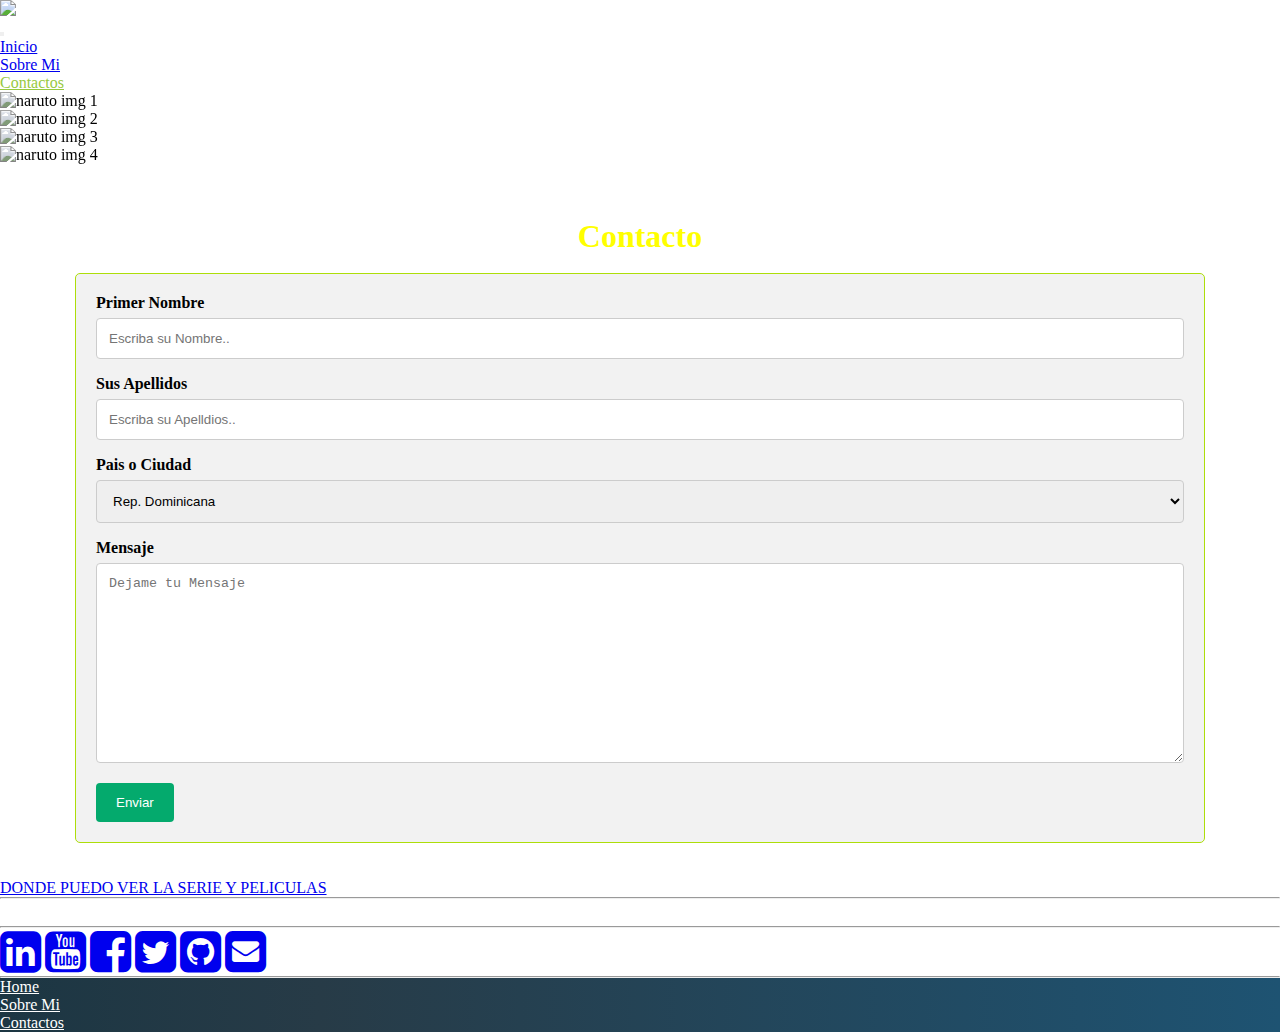
==== contactos.html @ 46da0105 "second commit" ====
<!doctype html>
<html lang="es">

<head>
    <!-- Required meta tags -->
    <meta charset="utf-8">
    <link rel="shortcut icon" href="https://www.freepnglogos.com/uploads/naruto/image-naruto-shippuden-logo-gamefactory-wiki-14.png" type="image/x-icon">
    <meta name="viewport" content="width=device-width, initial-scale=1">

    <!-- Bootstrap CSS -->
    <link rel="stylesheet" href="https://stackpath.bootstrapcdn.com/bootstrap/4.1.3/css/bootstrap.min.css" integrity="sha384-MCw98/SFnGE8fJT3GXwEOngsV7Zt27NXFoaoApmYm81iuXoPkFOJwJ8ERdknLPMO" crossorigin="anonymous">
    <!-- Add icon library -->
    <link rel="stylesheet" href="https://cdnjs.cloudflare.com/ajax/libs/font-awesome/4.7.0/css/font-awesome.min.css">
    
    <link rel="stylesheet" href="styles.css">
    <title> Naruto Shippuden </title>

</head>

<body>
  <!--Main Container-->
  <div class="container-fluid">
    <!--Header-->
    <header>
      <nav id="header" class="navbar navbar-expand-lg navbar-dark bg-danger bg-gradiente">
        <div class="container">
          <div> 
            <img src="https://www.freepnglogos.com/uploads/naruto/image-naruto-shippuden-logo-gamefactory-wiki-14.png" width="150"  class="mx-auto d-block"> 
           </div>
            <a class="navbar-brand" href="#">
            </a>
            <button class="navbar-toggler" type="button" data-bs-toggle="collapse" data-bs-target="#navbarSupportedContent" aria-controls="navbarSupportedContent" aria-expanded="false" aria-label="Toggle navigation"><span class="navbar-toggler-icon"></span>
            </button>
            <div class="collapse navbar-collapse" id="navbarSupportedContent">
                <ul class="navbar-nav mx-auto mb-2 mb-lg-0">
                    <li class="nav-item">
                        <a class="nav-link active" aria-current="page" href="index.html">Inicio</a>
                    </li>
                    <li class="nav-item">
                        <a class="nav-link" href="sobremi.html">Sobre Mi</a>
                    </li>
              
                    <li class="nav-item">
                       <a class="nav-link text-bootstrap "  href="contactos.html">Contactos</a>
                    </li>
                </ul>
            </div>

        </div>
    </nav>
    </header>

    <!--Fin header-->


    <!--Main- CARROUSEL-->
    <main id="main">
      <div id="carouselExampleFade" class="carousel slide carousel-fade" data-ride="carousel" data-pause="false">
          <div class="carousel-inner">
            <div class="carousel-item active">
              <img class="d-block w-100" src="https://www.pngitem.com/pimgs/m/26-264672_naruto-shippuden-logo-png-transparent-png.png" alt="naruto img 1">
            </div>
            <div class="carousel-item">
              <img class="d-block w-100" src="https://images3.alphacoders.com/860/860640.jpg" alt="naruto img 2">
            </div>
            <div class="carousel-item">
              <img class="d-block w-100" src="https://i.blogs.es/e78a9e/naruto-shippuden/840_560.jpeg" alt="naruto img 3">
            </div>
            <div class="carousel-item">
              <img class="d-block w-100" src="https://www.fayerwayer.com/resizer/7w_TamTQVdBpzbwZj94dQ1YCq8o=/1440x810/filters:format(jpg):quality(70)/cloudfront-us-east-1.images.arcpublishing.com/metroworldnews/6RFJVYL3SRCLZBUAWIMLIBPVIY.jpg" alt="naruto img 4">
            </div>
          </div>
        
        </div>

</main>
    <br>
<br>


    <br>
    <!--Fin Main-->
    <div class="mt-4 p-5 bg-danger text-white rounded">
      <h1>Contacto</h1>
    </div>
    <br>

    <div class="formulario">
        <form action="#">
          <label for="fname">Primer Nombre</label>
          <input type="text" id="fname" name="firstname" placeholder="Escriba su Nombre..">
      
          <label for="lname">Sus Apellidos</label>
          <input type="text" id="lname" name="lastname" placeholder="Escriba su Apelldios..">
      
          <label for="country">Pais o Ciudad</label>
          <select id="country" name="country">
            <option value="australia">Rep. Dominicana</option>
            <option value="canada">Canada</option>
            <option value="usa">USA</option>
            <option value="australia">Australia</option>
            <option value="canada">Canada</option>
            <option value="usa">USA</option>
            <option value="canada">España</option>
            <option value="usa">Francia</option>
            <option value="canada">Haiti</option>
            <option value="usa">Venezuela</option>
          </select>
      
          <label for="subject">Mensaje</label>
          <textarea id="subject" name="subject" placeholder="Dejame tu Mensaje" style="height:200px"></textarea>
      
          <input type="submit" value="Enviar">
        </form>
      </div>

  
</div>

<br>
<br>

  </div>

  <!--Fin Galeria de Videos-->

  
  
  <!-- Boton Ver Serie-->

  <div class="text-center center-block">

    <a href="https://www3.animeflv.net/browse?q=NARUTO+SHIPPUDEN" target="_blank" class="btn btn-warning btn-lg btn-block bg-danger bg-gradient" tabindex="-1" role="button" aria-disabled="true">DONDE PUEDO VER LA SERIE Y PELICULAS</a>

</div>

    <!--Fin Boton Ver Serie-->
    <hr/>

<!--Redes Sociales-->

<h3>Mis Redes Sociales</h3>
    <hr />
        <div class="text-center center-block">

                <a href="#"><i class="fa fa-linkedin-square fa-3x social"></i></a>
                <a href="#"><i class="fa fa-youtube-square fa-3x social"></i></a>
                <a href="#"><i class="fa fa-facebook-square fa-3x social"></i></a>
	            <a href="#"><i class="fa fa-twitter-square fa-3x social"></i></a>
                <a href="#"><i class="fa fa-github-square fa-3x social"></i></a>
                <a href="#"><i class="fa fa-envelope-square fa-3x social"></i></a>
        </div>
           <hr/>
         
<!--Fin Redes Sociales-->




    <!--Footer-->
    <footer id="footer" class="pb-4 pt-4">
        <div class="container">
            <div class="row text-center">
                <div class=" col-12 col-lg">
                    <a href="index.html">Home</a>
                </div>
                <div class="col-12 col-lg">
                    <a href="sobremi.html">Sobre Mi</a>
                </div>
               
                <div class="col-12 col-lg">
                    <a href="contactos.html">Contactos</a>
                </div>
               
            </div>
        </div>
    </footer>
    <!--Fin footer-->


  </div>
    <!--Main Container-->


    <!-- Optional JavaScript -->
    <script src='https://kit.fontawesome.com/a076d05399.js' crossorigin='anonymous'></script>

    <!-- jQuery first, then Popper.js, then Bootstrap JS -->
    <script src="https://code.jquery.com/jquery-3.3.1.slim.min.js" integrity="sha384-q8i/X+965DzO0rT7abK41JStQIAqVgRVzpbzo5smXKp4YfRvH+8abtTE1Pi6jizo" crossorigin="anonymous"></script>
    <script src="https://cdnjs.cloudflare.com/ajax/libs/popper.js/1.14.3/umd/popper.min.js" integrity="sha384-ZMP7rVo3mIykV+2+9J3UJ46jBk0WLaUAdn689aCwoqbBJiSnjAK/l8WvCWPIPm49" crossorigin="anonymous"></script>
    <script src="https://stackpath.bootstrapcdn.com/bootstrap/4.1.3/js/bootstrap.min.js" integrity="sha384-ChfqqxuZUCnJSK3+MXmPNIyE6ZbWh2IMqE241rYiqJxyMiZ6OW/JmZQ5stwEULTy" crossorigin="anonymous"></script>
    <script src="index.js"></script>
    <script src="https://cdn.jsdelivr.net/npm/bootstrap@5.0.0-beta3/dist/js/bootstrap.min.js " integrity="sha384-j0CNLUeiqtyaRmlzUHCPZ+Gy5fQu0dQ6eZ/xAww941Ai1SxSY+0EQqNXNE6DZiVc " crossorigin="anonymous "></script>
  

</body>

</html>
---- styles.css ----
* {
  margin: 0;
  padding: 0;
}

.text-bootstrap {
  color: #97c93e !important;
}

.btn-bootstrap {
  background-color: #97c93e;
  color: white;
}

.btn-bootstrap:hover {
  background-color: #82ad36;
}

#header img {
  width: 90px;
}

#main .carousel-inner img {
  max-height: 70vh;
  object-fit: cover;
  filter: grayscale(70%);
}

#carousel {
  position: relative;
}

#carousel .overlay {
  position: absolute;
  top: 0;
  bottom: 0;
  left: 0;
  right: 0;
  background-color: rgba(0, 0, 0, 0.5);
  color: white;
}

#carousel .overlay .container,
#carousel .overlay .row {
  height: 100%;
}

#place-time {
  background-color: #343a40;
  color: white;
}

#place-time img {
  max-width: 100%;
}


h3, .card-title {
  color: #ffffff;
  font-size: 1.5em;
  text-align: center;
}

.card {
  width: 100%;
  margin: 10px;
  padding: 10px;

}

iframe {
  width: 100%;
  height: 30vh;
  border-radius: 25px;
}

.top-personajes_titulo {
  color: white;
  font-size: 2.0em;
  text-align: center;
  padding-top: 15px;
  padding-bottom: 15px;
  background-color: #fc1c1c;
  border-radius: 10px;
}

h1 {
  font-weight: bold;
  text-align: center;
  color: yellow;
}

.Intro {
  font-size: 20px;
  font-weight: bold;
  text-align: center;
}

.card-img-top {
  width: 95%;
  height: 250px;
}

p {
  font-size: 18px;
  font-weight: bold;
  text-align: justify;
}

.foto {
  background-color: #f8eaea;
  width: 200px;
  height: 30%;
  margin: 0 auto;
  display: block;
  margin-left: auto;
  margin-right: auto;
  text-align: center;
  border-radius: 50%;
  -webkit-border-radius: 50%;
  -moz-border-radius: 50%;
  -ms-border-radius: 50%;
  -o-border-radius: 50%;
  border: 3px solid #efe30a;
}

.sklill {
  padding-top: 1px;
  font-size: 20px;
  text-align: center;
  line-height: 60px;
  color: rgb(255, 255, 255);
  background-color: rgb(236, 24, 24);
  border-radius: 20px;
  -webkit-border-radius: 20px;
  -moz-border-radius: 20px;
  -ms-border-radius: 20px;
  -o-border-radius: 20px;
}

.video {
  width: 100%;
  height: 420px;
  margin: 0 auto;
  display: block;
  margin-left: auto;
  margin-right: auto;
  text-align: center;
}


/*FORMATO PARA EL FORMULARIO DE CONTACTOS*/

.formulario {
  width: 85%;
  border-radius: 5px;
  border: 1px solid rgb(173, 222, 10);
  background-color: #f2f2f2;
  padding: 20px;
  margin-left: auto;
  margin-right: auto;
  text-align: left;
  font-weight: bold;
}


input[type=text], select, textarea {
  width: 100%;
  padding: 12px;
  border: 1px solid #ccc;
  border-radius: 4px;
  box-sizing: border-box;
  margin-top: 6px;
  margin-bottom: 16px;
  resize: vertical;
}

input[type=submit] {
  background-color: #04AA6D;
  color: white;
  padding: 12px 20px;
  border: none;
  border-radius: 4px;
  cursor: pointer;
}

input[type=submit]:hover {
  background-color: #ccdd0e;
  color: black;
  font-size: 18px;
}

/*-FIN DEL FORMULARIO DE CONTACTOS--*/

/* Style all font awesome icons */

/* 
 .social:hover {
    -webkit-transform: scale(1.1);
    -moz-transform: scale(1.1);
    -o-transform: scale(1.1);
}
.social {
    -webkit-transform: scale(0.8);
    /* Browser Variations: */
/*
    -moz-transform: scale(0.8);
    -o-transform: scale(0.8);
    -webkit-transition-duration: 0.5s;
    -moz-transition-duration: 0.5s;
    -o-transition-duration: 0.5s;
} */

.ext-center center-block a:hover {
  color: #82ad36;
  font-size: 50px;
}

/* Fin Style all font awesome icons */


#footer {
  background: linear-gradient(90deg, #1c3643, #273b47 25%, #1e5372);
}

#footer a {
  color: white;
}




@media only screen and (max-width: 768px) and (min-width: 320px) {

  #carousel .overlay {
    display: none;
  }

  .top-personajes_titulo {
    color: white;
    font-size: 1.4em;
    text-align: center;
    padding-top: 15px;
    padding-bottom: 15px;
    background-color: #343a40;
    border-radius: 10px;
  }

  .card {
    width: 100%;
    margin: 10px;
    padding: 10px;
  
  }
  .card-text{
    margin:1px
    
  }
  
  iframe {
    width: 100%;
    height: 30vh;
    border-radius: 25px;
  }
  
  .top-personajes_titulo {
    color: white;
    font-size: 1.5em;
    text-align: center;
    padding-top: 15px;
    padding-bottom: 15px;
    background-color: #343a40;
    border-radius: 10px;
    margin: 10px;
  }
  
  h1 {
    font-size: 26px;
    font-weight: bold;
    text-align: center;
    color: yellow;
  }
  
  .Intro {
    font-size: 16px;
    font-weight: bold;
    text-align: justify;
    margin:10px;
    padding:10px;
    padding-bottom: 25px;
  }
  
  .card-img-top {
    width: 95%;
    height: 150px;
  }
  
  p {
    font-size: 18px;
    font-weight: bold;
    text-align: justify;
    margin: 10px;
  }

  .foto {
    background-color: #f8eaea;
    width: 200px;
    height: 30%;
    margin: 0 auto;
    display: block;
    margin-left: auto;
    margin-right: auto;
    text-align: center;
    border-radius: 50%;
    -webkit-border-radius: 50%;
    -moz-border-radius: 50%;
    -ms-border-radius: 50%;
    -o-border-radius: 50%;
    border: 3px solid #efe30a;
  }


  .sklill {
    padding-top: 1px;
    font-size: 18px;
    text-align: center;
    line-height: 30px;
    color: rgb(22, 2, 2);
    background-color: rgb(255, 0, 0);
    border-radius: 20px;
    -webkit-border-radius: 20px;
    -moz-border-radius: 20px;
    -ms-border-radius: 20px;
    -o-border-radius: 20px;
  }

  .video {
    width: 100%;
    height: 420px;
    margin: 0 auto;
    display: block;
    margin-left: auto;
    margin-right: auto;
    text-align: center;
  }


  /*FORMATO PARA EL FORMULARIO DE CONTACTOS*/

  .formulario {
    width: 98%;
    border-radius: 5px;
    border: 1px solid rgb(173, 222, 10);
    background-color: #f2f2f2;
    padding: 20px;
    margin-left: auto;
    margin-right: auto;
    text-align: left;
    font-weight: bold;
  }


  input[type=text], select, textarea {
    width: 100%;
    padding: 12px;
    border: 1px solid #ccc;
    border-radius: 4px;
    box-sizing: border-box;
    margin-top: 6px;
    margin-bottom: 16px;
    resize: vertical;
  }

  input[type=submit] {
    background-color: #04AA6D;
    color: white;
    padding: 12px 20px;
    border: none;
    border-radius: 4px;
    cursor: pointer;
  }

  input[type=submit]:hover {
    background-color: #ccdd0e;
    color: black;
    font-size: 18px;
  }


}
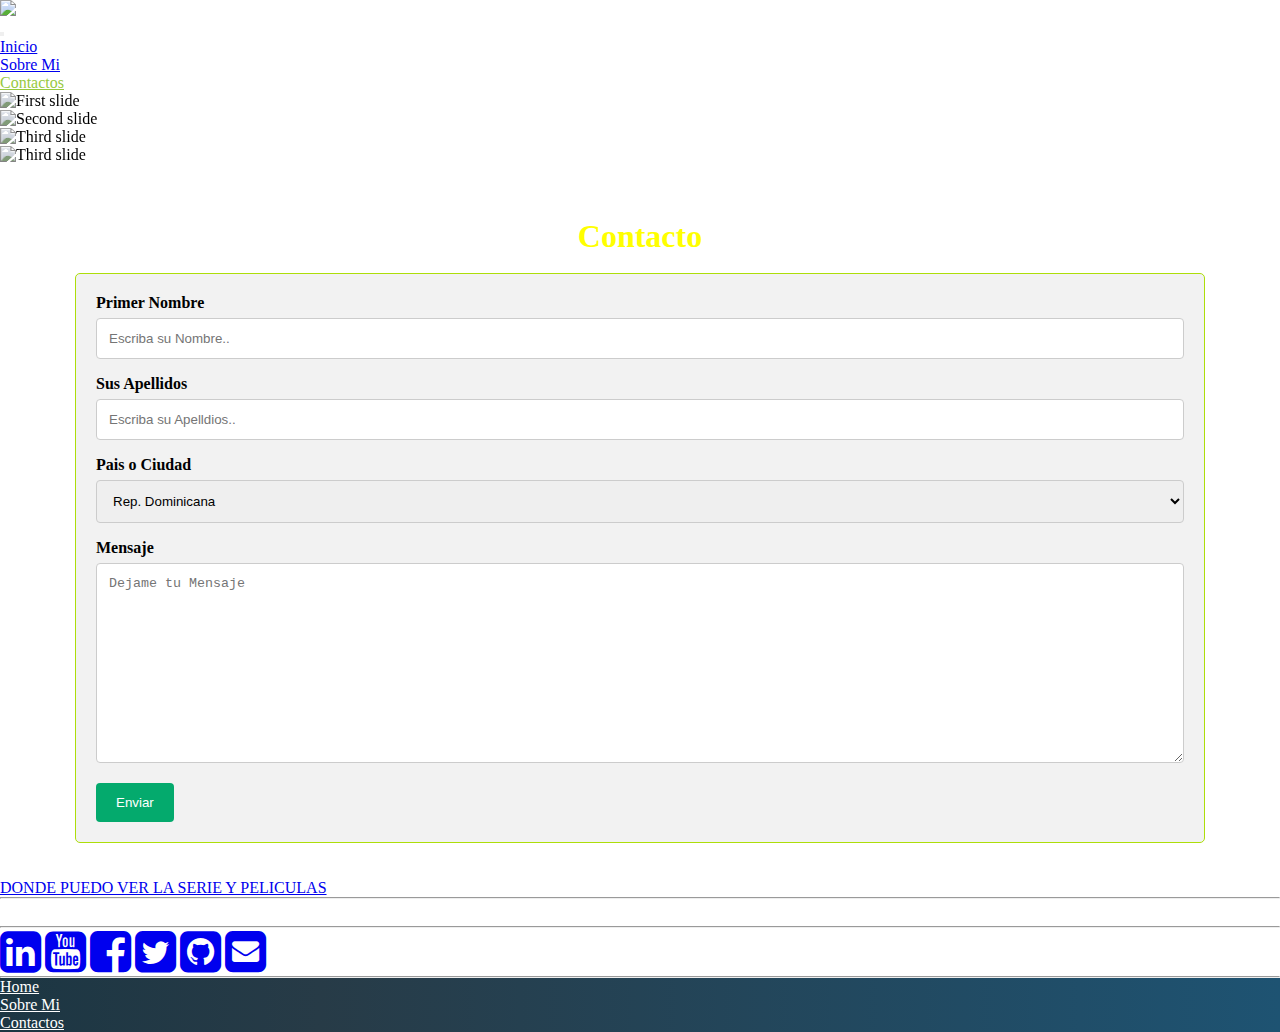
==== commit ab0a0522: "first commit" ====
--- a/contactos.html
+++ b/contactos.html
@@ -55,29 +55,25 @@
 
     <!--Main- CARROUSEL-->
     <main id="main">
-      <div id="carouselExampleFade" class="carousel slide carousel-fade" data-ride="carousel" data-pause="false">
-          <div class="carousel-inner">
-            <div class="carousel-item active">
-              <img class="d-block w-100" src="https://www.pngitem.com/pimgs/m/26-264672_naruto-shippuden-logo-png-transparent-png.png" alt="naruto img 1">
-            </div>
-            <div class="carousel-item">
-              <img class="d-block w-100" src="https://images3.alphacoders.com/860/860640.jpg" alt="naruto img 2">
-            </div>
-            <div class="carousel-item">
-              <img class="d-block w-100" src="https://i.blogs.es/e78a9e/naruto-shippuden/840_560.jpeg" alt="naruto img 3">
-            </div>
-            <div class="carousel-item">
-              <img class="d-block w-100" src="https://www.fayerwayer.com/resizer/7w_TamTQVdBpzbwZj94dQ1YCq8o=/1440x810/filters:format(jpg):quality(70)/cloudfront-us-east-1.images.arcpublishing.com/metroworldnews/6RFJVYL3SRCLZBUAWIMLIBPVIY.jpg" alt="naruto img 4">
-            </div>
+      <div id="carouselExampleSlidesOnly" class="carousel slide" data-ride="carousel">
+        <div class="carousel-inner">
+          <div class="carousel-item active">
+            <img class="d-block w-100" src="https://www.pngitem.com/pimgs/m/26-264672_naruto-shippuden-logo-png-transparent-png.png" alt="First slide">
           </div>
-        
+          <div class="carousel-item">
+            <img class="d-block w-100" src="https://images3.alphacoders.com/860/860640.jpg" alt="Second slide">
+          </div>
+          <div class="carousel-item">
+            <img class="d-block w-100" src="https://i.blogs.es/e78a9e/naruto-shippuden/840_560.jpeg" alt="Third slide">
+          </div>
+          <div class="carousel-item">
+            <img class="d-block w-100" src="https://www.fayerwayer.com/resizer/7w_TamTQVdBpzbwZj94dQ1YCq8o=/1440x810/filters:format(jpg):quality(70)/cloudfront-us-east-1.images.arcpublishing.com/metroworldnews/6RFJVYL3SRCLZBUAWIMLIBPVIY.jpg" alt="Third slide">
+          </div>
         </div>
-
+      </div>
 </main>
     <br>
 <br>
-
-
     <br>
     <!--Fin Main-->
     <div class="mt-4 p-5 bg-danger text-white rounded">
